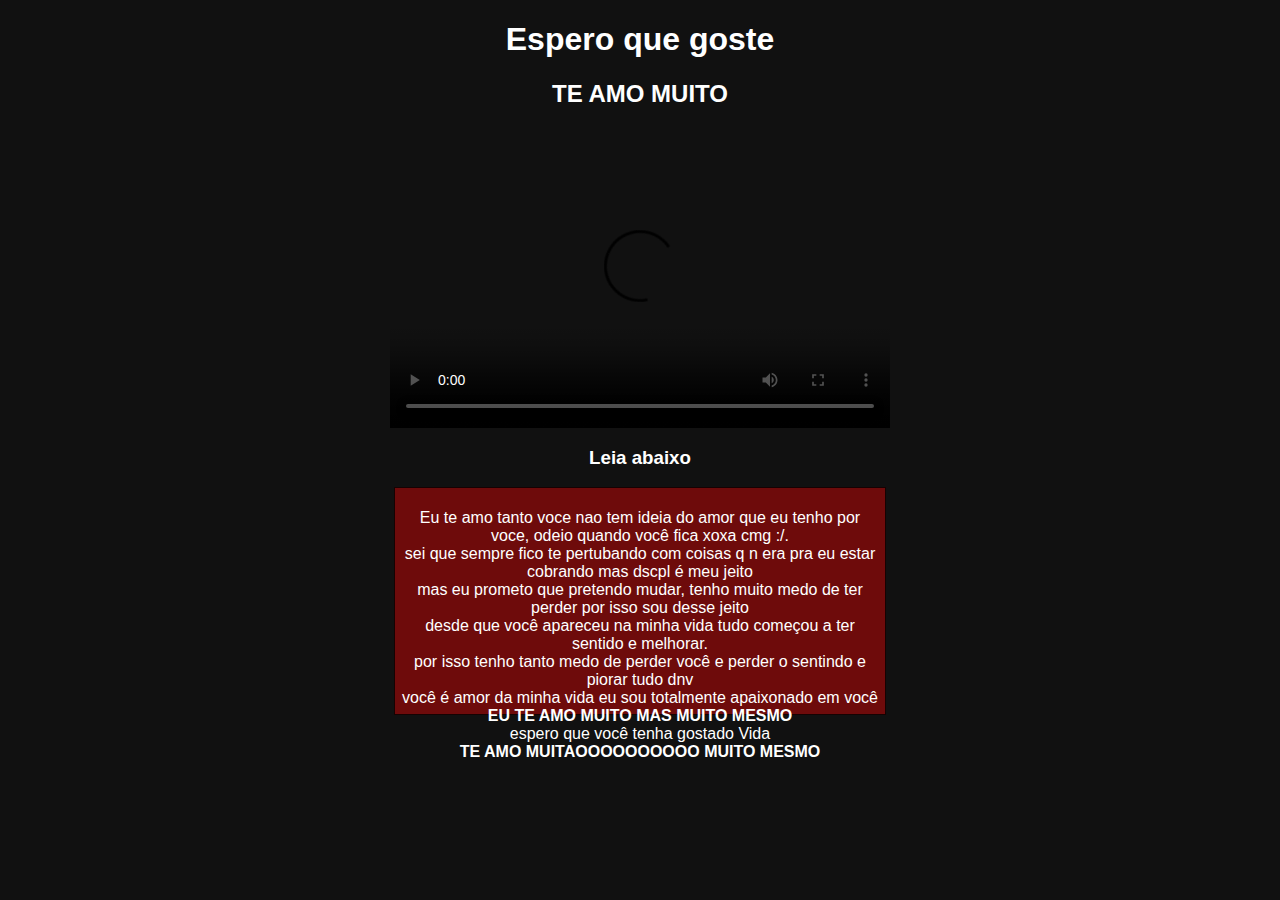
==== love.html @ e01c5a4f "te amo" ====
<!DOCTYPE html>
<html lang="en">
<head>
    <meta charset="UTF-8">
    <meta http-equiv="X-UA-Compatible" content="IE=edge">
    <meta name="viewport" content="width=device-width, initial-scale=1.0">
    <link rel="stylesheet" href="love.css">
    <title>Te amo</title>
</head>
<body>
    <h1>Espero que goste</h1>
    <h2>TE AMO MUITO</h2>
    <div id="corpo">
    <video width="500" controls poster="demo.jpg">
        <source src="imagens/fofos.mp4" type="video/mp4">
        <source src="imagens/fofos.webm" type="video/webm">
        <source src="imagens/fofos.ogv" type="video/ogg">
        <object>
          <embed src="imagens/fofos.mp4" type="application/x-shockwave-flash" 
          allowfullscreen="false" allowscriptaccess="always">  		
        </object>
        Formato não suportado  
      </video>
    </div>
    <h3>
        Leia abaixo
    </h3>
    <div id="texto">
        <p>Eu te amo tanto voce nao tem ideia do amor que eu tenho por voce, odeio quando você fica xoxa cmg :/. <br>
    sei que sempre fico te pertubando com coisas q n era pra eu estar cobrando mas dscpl é meu jeito
<br>
mas eu prometo que pretendo mudar, tenho muito medo de ter perder por isso sou desse jeito <br>
desde que você apareceu na minha vida tudo começou a ter sentido e melhorar. <br>
por isso tenho tanto medo de perder você e perder o sentindo e piorar tudo dnv <br>
você é amor da minha vida eu sou totalmente apaixonado em você <Strong>EU TE AMO MUITO MAS MUITO MESMO</Strong>
<br>  espero que você tenha gostado Vida  
    <br>    <strong> TE AMO MUITAOOOOOOOOOO MUITO MESMO</strong>
    </p>
    </div>
</body>
</html>
---- love.css ----
@charset "UTF-8";

/* PARA CELULAR */ 
* {
    font-family: Arial, Helvetica, sans-serif;
}

body {
    background-color: rgb(17, 17, 17);
}
h1, h2, h3{
    color: white;
    text-align: center;
}
video{
    width: 500px;
    height: 300px;
    margin: 0 auto;
}
#corpo video{
    width: 500px;
    margin:0 auto;
    display: block;}

p{
    text-align: center;
    color: white;
}

div#texto{
    padding: 5px;
    width: 38%;
    margin: auto;
    height: 24vh;
    background-color: rgba(172, 8, 8, 0.603);
    border: 1px solid rgba(0, 0, 0, 0.795);
}
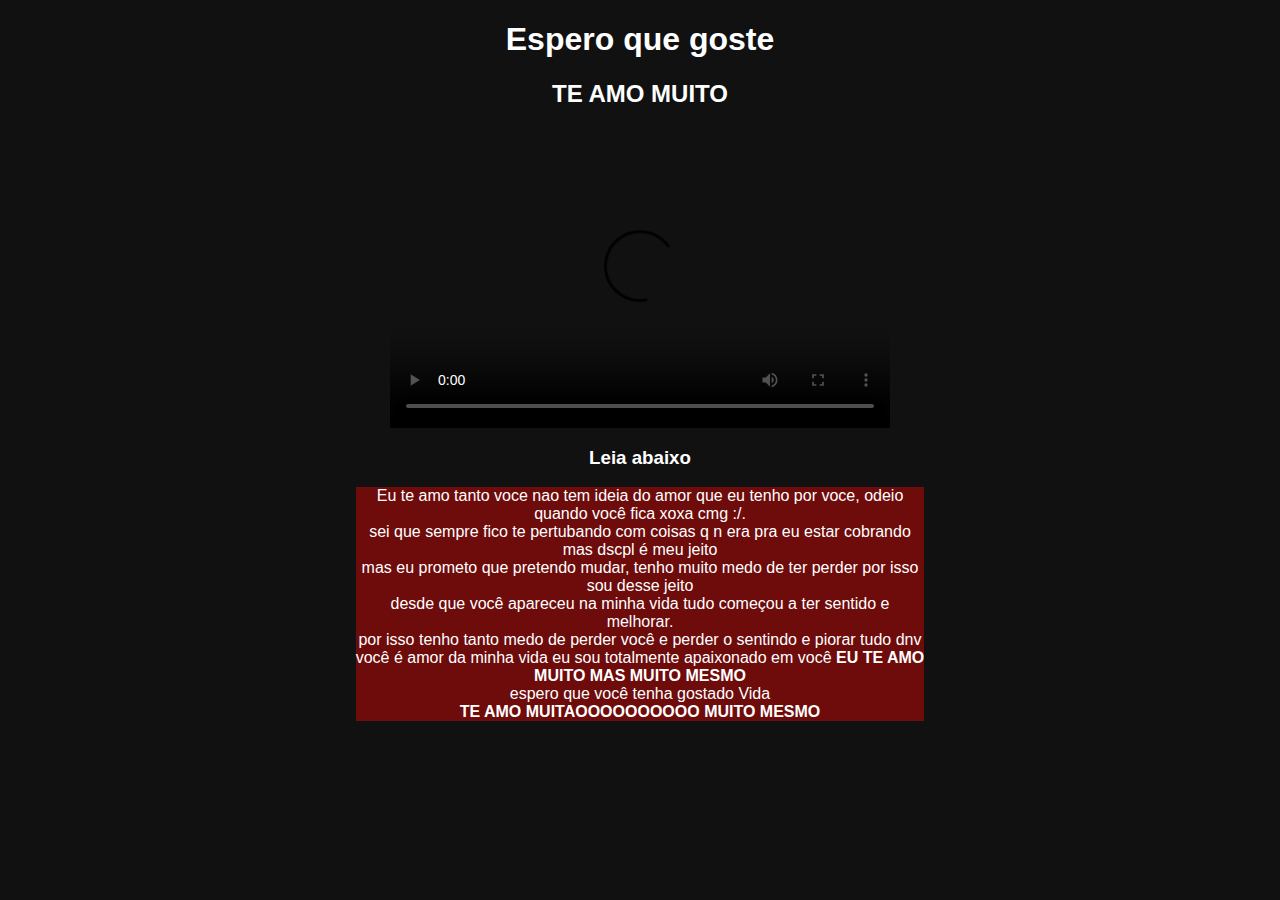
==== commit 9fd0f6ef: "upp" ====
--- a/love.html
+++ b/love.html
@@ -6,6 +6,14 @@
     <meta name="viewport" content="width=device-width, initial-scale=1.0">
     <link rel="stylesheet" href="love.css">
     <title>Te amo</title>
+    <style>
+
+        main{
+            background-color: rgba(172, 8, 8, 0.603);
+            margin: auto;
+            width: 45%;
+        }
+    </style>
 </head>
 <body>
     <h1>Espero que goste</h1>
@@ -25,7 +33,7 @@
     <h3>
         Leia abaixo
     </h3>
-    <div id="texto">
+   <main>
         <p>Eu te amo tanto voce nao tem ideia do amor que eu tenho por voce, odeio quando você fica xoxa cmg :/. <br>
     sei que sempre fico te pertubando com coisas q n era pra eu estar cobrando mas dscpl é meu jeito
 <br>
@@ -36,6 +44,6 @@
 <br>  espero que você tenha gostado Vida  
     <br>    <strong> TE AMO MUITAOOOOOOOOOO MUITO MESMO</strong>
     </p>
-    </div>
+    </main>
 </body>
 </html>--- a/love.css
+++ b/love.css
@@ -27,11 +27,6 @@
     color: white;
 }
 
-div#texto{
-    padding: 5px;
-    width: 38%;
-    margin: auto;
-    height: 24vh;
-    background-color: rgba(172, 8, 8, 0.603);
-    border: 1px solid rgba(0, 0, 0, 0.795);
+main{
+    text-align: center;
 }